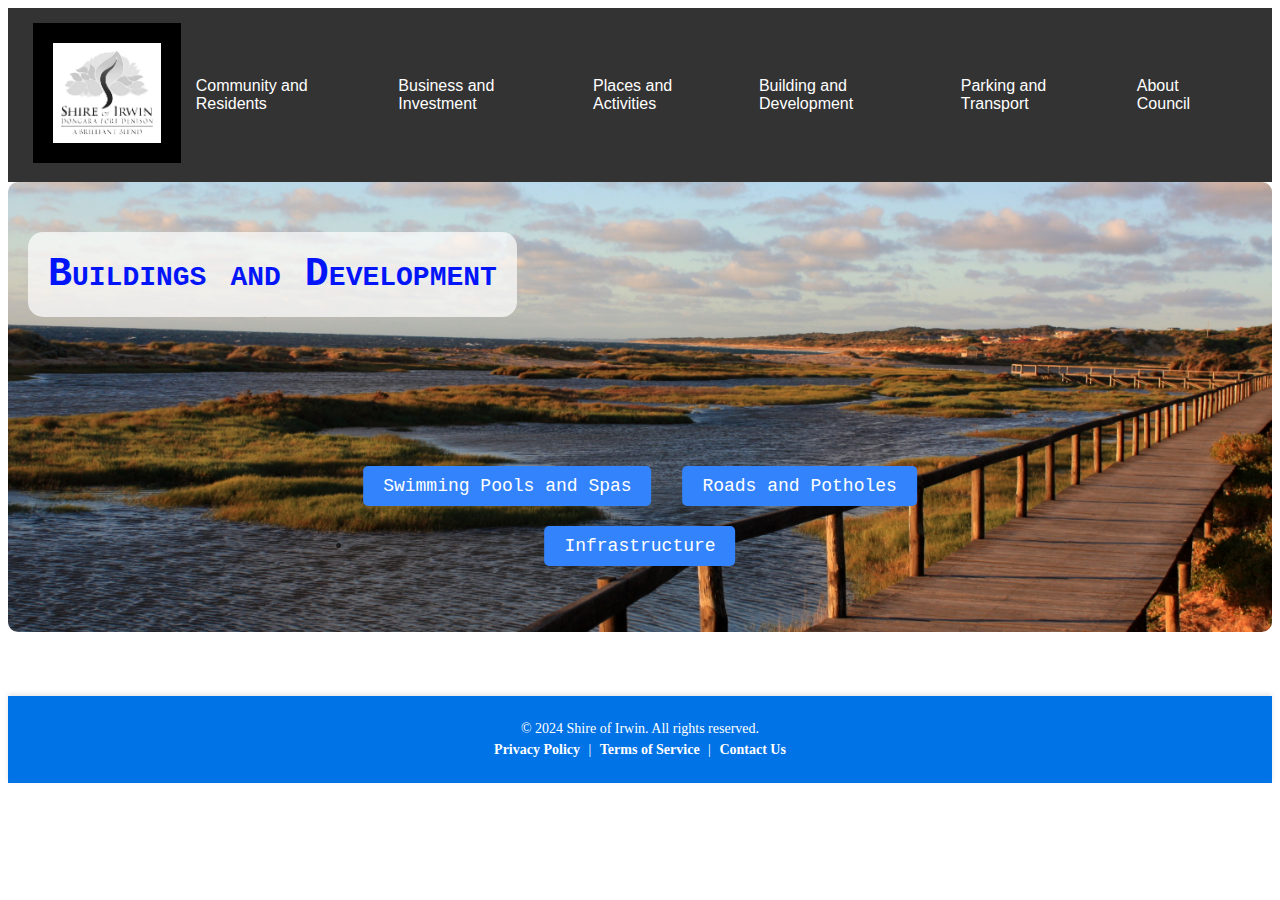
==== Building.html @ 90b1ad45 "Add files via upload" ====
<!DOCTYPE html>
<html lang="en">
<head>
    <meta charset="UTF-8">
    <meta name="viewport" content="width=device-width, initial-scale=1.0">
    <title>Community and Residents</title>
    <link rel="stylesheet" href="styles.css">
    <link rel="stylesheet" href="footer.css">
    <link rel="stylesheet" href="dropdown.css">
</head>
<body>
    <!-- Navigation Bar -->
    <nav class="navbar">
        <div class="logo">
            <a class="logo__link" href="index.html">
                <img class="logo__image" src="Pictures/Logo.jpg" alt="Logo WA">
            </a>
        </div>
        <ul class="navlinks">
            <!-- Community and Residents -->
            <li class="dropdown">
                <a href="community.html">Community and Residents</a>
                <ul class="dropdown-menu">
                    <li><a href="bins.html">Bins, Rubbish and Recycling</a></li>
                    <li><a href="emergencies.html">Emergencies</a></li>
                    <li><a href="libraries.html">Libraries</a></li>
                    <li><a href="pets.html">Pets and Other Animals</a></li>
                    <li><a href="roads.html">Roads and Parking</a></li>
                    <li><a href="health.html">Health and Wellbeing</a></li>
                    <li><a href="environment.html">Environment and Sustainability</a></li>
                </ul>
            </li>

            <!-- Business and Investment -->
            <li class="dropdown">
                <a href="Business.html">Business and Investment</a>
                <ul class="dropdown-menu">
                    <li><a href="permits.html">Business Permits and Registration</a></li>
                    <li><a href="resources.html">Business Resources</a></li>
                    <li><a href="events.html">Events and Support</a></li>
                    <li><a href="tenders.html">Tenders</a></li>
                </ul>
            </li>

            <!-- Places and Activities -->
            <li class="dropdown">
                <a href="Places.html">Places and Activities</a>
                <ul class="dropdown-menu">
                    <li><a href="libraries.html">Libraries</a></li>
                    <li><a href="parks.html">Parks</a></li>
                    <li><a href="boating.html">Boating and Waterways</a></li>
                </ul>
            </li>

            <!-- Building and Development -->
            <li class="dropdown">
                <a href="Building.html">Building and Development</a>
                <ul class="dropdown-menu">
                    <li><a href="building_services.html">Building Services</a></li>
                    <li><a href="infrastructure.html">Infrastructure</a></li>
                    <li><a href="swimming.html">Swimming Pools and Spas</a></li>
                    <li><a href="roads_potholes.html">Roads and Potholes</a></li>
                </ul>
            </li>

            <!-- Parking and Transport -->
            <li class="dropdown">
                <a href="Parking.html">Parking and Transport</a>
                <ul class="dropdown-menu">
                    <li><a href="parking_permits.html">Parking Permits</a></li>
                    <li><a href="parking_fines.html">Parking Fines</a></li>
                    <li><a href="where_to_park.html">Where to Park</a></li>
                    <li><a href="parking_rules.html">Parking Rules and Enforcement</a></li>
                </ul>
            </li>

            <!-- About Council -->
            <li class="dropdown">
                <a href="council.html">About Council</a>
                <ul class="dropdown-menu">
                    <li><a href="careers.html">Careers</a></li>
                    <li><a href="contact.html">Contact</a></li>
                    <li><a href="news.html">News and Media</a></li>
                    <li><a href="councilors.html">Councilors and Elections</a></li>
                </ul>
            </li>
        </ul>
    </nav>

    <!-- Main Content -->
    <div class="container">
        <img src="Pictures/pic1.jpg" alt="Melbourne City">
        <div class="title-subtitle">
            <div class="title"><h1>Buildings and Development</h1></div>
             </div>
        
        <div class="hyperlinks-container">
            <a href="swimming.html">Swimming Pools and Spas</a>
            <a href="roads_potholes.html">Roads and Potholes</a>
            <li><a href="infrastructure.html">Infrastructure</a></li>
        </div>
    </div>

    <!-- Footer -->
    <footer>
        <div class="footer-container">
            <div class="footer-content">
                <p>&copy; 2024 Shire of Irwin. All rights reserved.</p>
                <p>
                    <a href="#privacy-policy">Privacy Policy</a> | 
                    <a href="#terms-of-service">Terms of Service</a> | 
                    <a href="#contact-us">Contact Us</a>
                </p>
            </div>
        </div>
    </footer>
</body>
</html>
---- styles.css ----
.navbar img{
    height: 100px;
    width:fit-content;
    outline: none;
    margin:5px;
    padding:20px;
    object-fit:fill;
    background-color:#000000;
    

}
/* Container Styles */
.container {
    position: relative;
    text-align: center;
    color: rgb(26, 26, 26);
    margin-bottom: 60px;
}

.container img {
    height: 450px;
    width: 100%;
    object-fit: cover;
    border-radius: 10px;
}

.title-subtitle {
    position: absolute;
    top: 50px;
    left: 20px;
    font-family: 'Courier New', Courier, monospace;
    font-variant: small-caps;
    color: rgb(1, 21, 248);
    background-color: rgba(255, 255, 255, 0.7);
    padding: 20px;
    border-radius: 15px;
}
.container2{
    width: 50%;
    height: 300px;
    position:relative;
    Bottom: 50px;
    left:100px;
    font-family: 'Courier New', Courier, monospace;
    font-variant: small-caps;
    color: rgb(0, 0, 0);
    background-color: rgba(255, 255, 255, 0.7);
    border-radius: 15px;
}

.title h1 {
    font-size: 40px;
    font-weight: bolder;
    margin: 0;
}

.subtitle h6 {
    font-size: 24px;
    margin: 10px 0 0;
}

.hyperlinks-container {
    position: absolute;
    bottom: 60px;
    left: 50%;
    transform: translateX(-50%);
    font-family: 'Courier New', Courier, monospace;
    font-size: 18px;
}

.hyperlinks-container a {
    margin: 10px;
    display: inline-block;
    padding: 10px 20px;
    background-color: #3383fc;
    color: white;
    text-decoration: none;
    border-radius: 5px;
}

.hyperlinks-container a:hover {
    background-color: #0d00ff;
}
---- footer.css ----
footer {
    background-color: #0073e6; 
     color: #ffffff;
    padding: 20px 0;
    text-align: center;
    box-shadow: 0 -2px 5px rgba(0, 0, 0, 0.1); 
}


.footer-container {
    max-width: 1200px;
    margin: 0 auto;
    padding: 0 20px;
}

.footer-content p {
    margin: 5px 0;
    font-size: 14px;
}


.footer-content a {
    color: #ffffff;
    text-decoration: none;
    font-weight: bold;
    margin: 0 5px;
    transition: color 0.3s ease;
}

.footer-content a:hover {
    color: #ffd700; 


@media (max-width: 600px) {
    .footer-content p {
        font-size: 12px;
    }
}
}
---- dropdown.css ----
/* Navbar */
.navbar {
    display: flex;
    align-items: center;
    justify-content: space-between;
    background-color: #333;
    padding: 10px 20px;
    position: relative; /* Ensure the navbar is positioned relative */
    z-index: 100; /* Ensure it has a higher stacking context */
    font-family: 'Arial', sans-serif;

}

.navlinks {
    list-style: none;
    display: flex;
    margin: 0;
    padding: 0;
}

.navlinks li {
    position: relative; /* Ensure dropdown is positioned relative to this element */
    margin-right: 20px;
}

.navlinks a {
    text-decoration: none;
    color: white;
    padding: 10px;
    display: block;
}

.navlinks a:hover {
    background-color: #575757;
}

/* Dropdown Menu */
.dropdown-menu {
    display: none;
    position: absolute; /* Absolute positioning to appear over other content */
    top: 100%; /* Position dropdown right below the parent link */
    left: 0;
    background-color: #444;
    list-style: none;
    margin: 0;
    padding: 0;
    z-index: 1000; /* Ensure dropdown is on top of other content */
    box-shadow: 0px 4px 6px rgba(0, 0, 0, 0.2); /* Optional: add shadow for better visibility */
}

.dropdown-menu li a {
    padding: 10px 20px;
    white-space: nowrap;
    color: white;
}

.dropdown-menu li a:hover {
    background-color: #575757;
}

/* Show dropdown on hover */
.dropdown:hover .dropdown-menu {
    display: block;
}
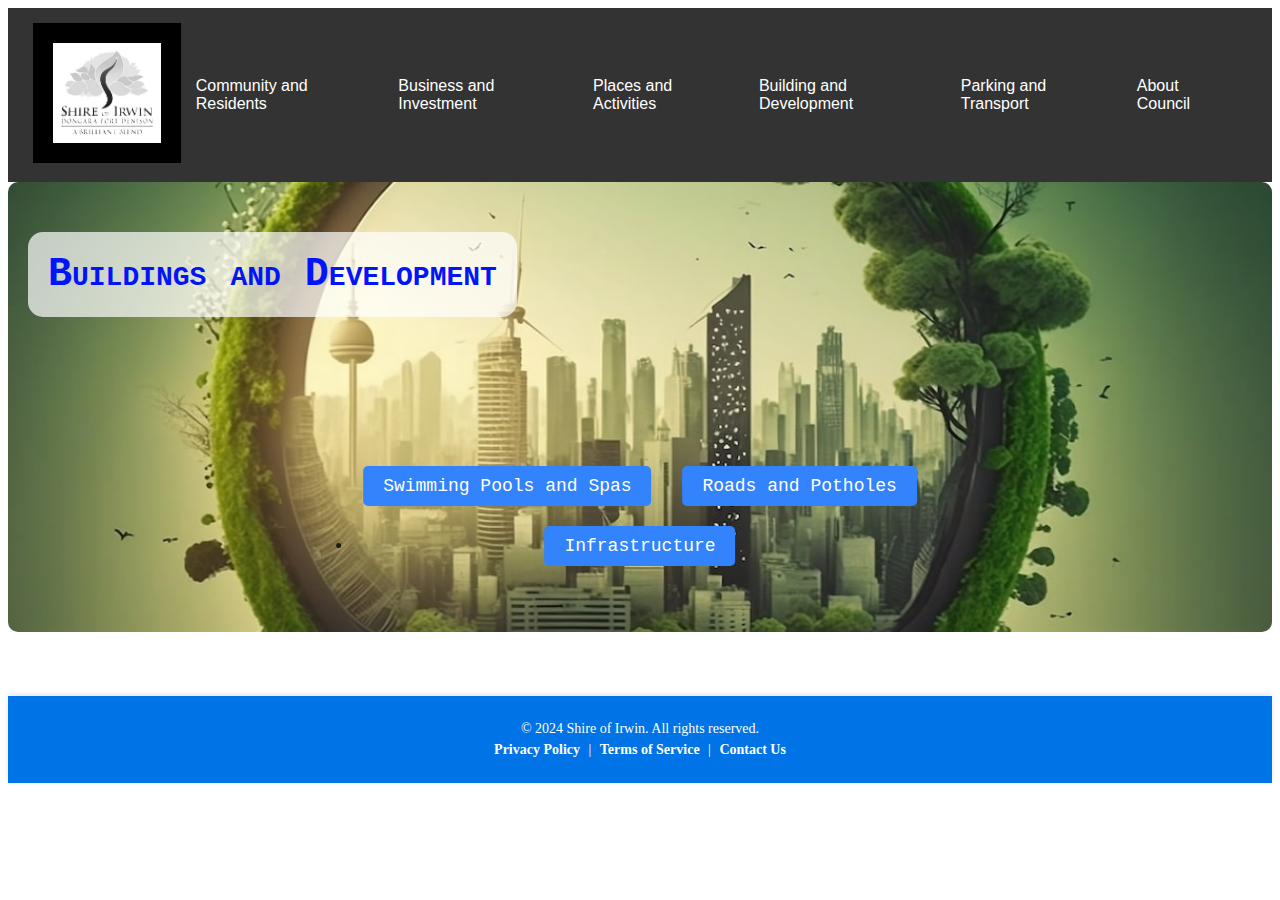
==== commit ec6009bc: "Add files via upload" ====
--- a/Building.html
+++ b/Building.html
@@ -12,7 +12,7 @@
     <!-- Navigation Bar -->
     <nav class="navbar">
         <div class="logo">
-            <a class="logo__link" href="index.html">
+            <a class="logo__link" href="Index.html">
                 <img class="logo__image" src="Pictures/Logo.jpg" alt="Logo WA">
             </a>
         </div>
@@ -24,7 +24,7 @@
                     <li><a href="bins.html">Bins, Rubbish and Recycling</a></li>
                     <li><a href="emergencies.html">Emergencies</a></li>
                     <li><a href="libraries.html">Libraries</a></li>
-                    <li><a href="pets.html">Pets and Other Animals</a></li>
+                    <li><a href="registerpet.html">Pets and Other Animals</a></li>
                     <li><a href="roads.html">Roads and Parking</a></li>
                     <li><a href="health.html">Health and Wellbeing</a></li>
                     <li><a href="environment.html">Environment and Sustainability</a></li>
@@ -89,7 +89,7 @@
 
     <!-- Main Content -->
     <div class="container">
-        <img src="Pictures/pic1.jpg" alt="Melbourne City">
+        <img src="Pictures/building.jpg" alt="building">
         <div class="title-subtitle">
             <div class="title"><h1>Buildings and Development</h1></div>
              </div>
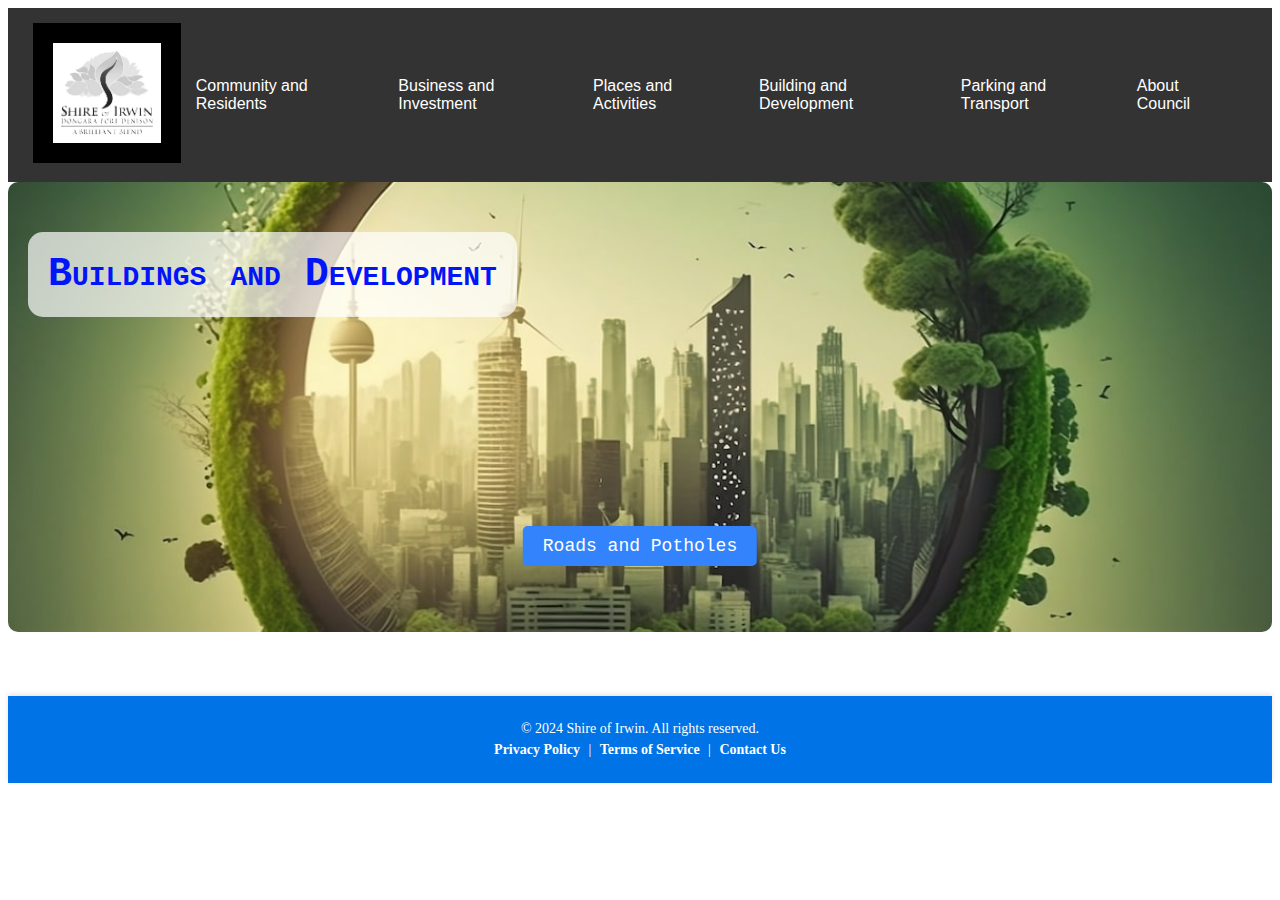
==== commit c84b8e39: "Add files via upload" ====
--- a/Building.html
+++ b/Building.html
@@ -95,9 +95,7 @@
              </div>
         
         <div class="hyperlinks-container">
-            <a href="swimming.html">Swimming Pools and Spas</a>
             <a href="roads_potholes.html">Roads and Potholes</a>
-            <li><a href="infrastructure.html">Infrastructure</a></li>
         </div>
     </div>
 
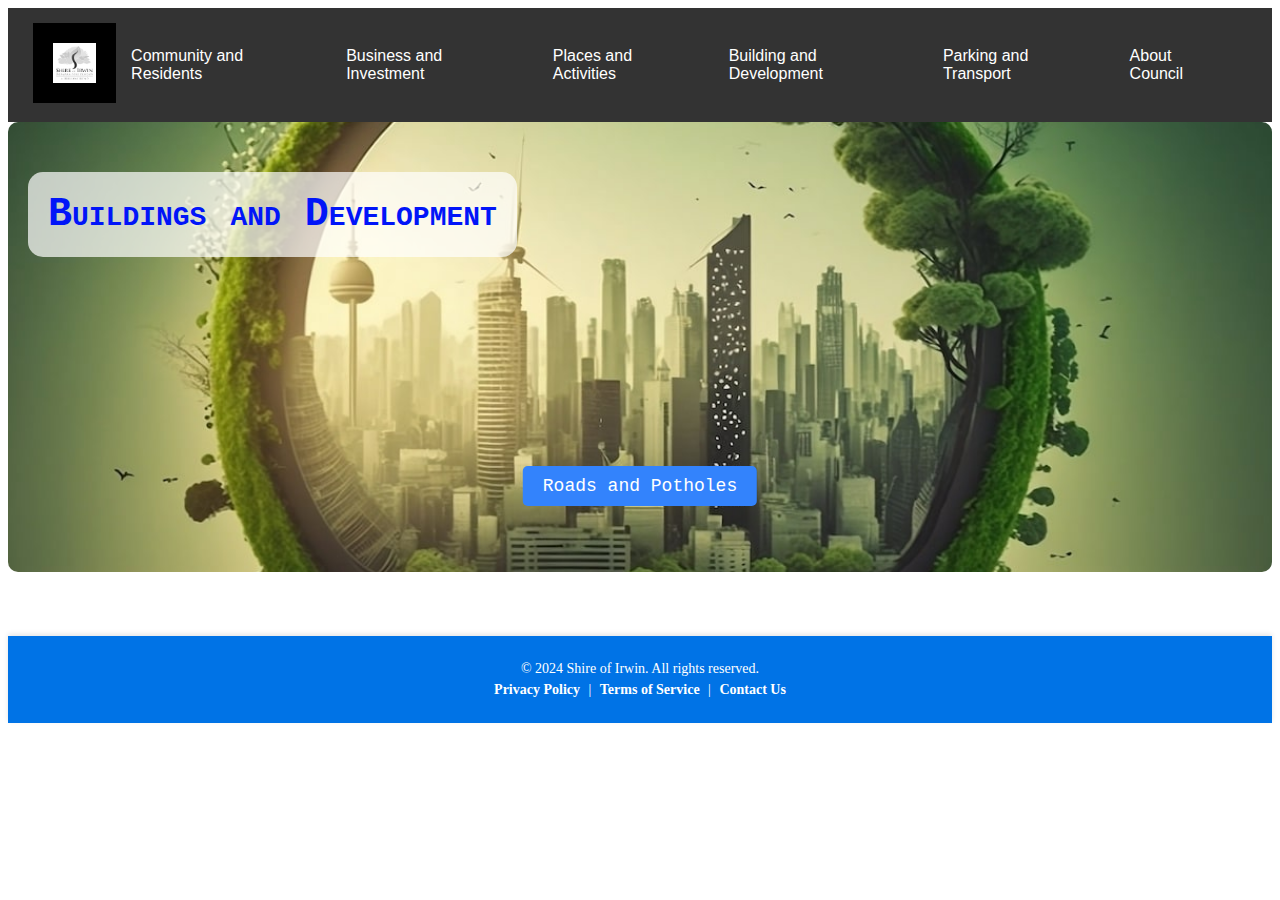
==== commit c61649cf: "Add files via upload" ====
--- a/Building.html
+++ b/Building.html
@@ -9,7 +9,7 @@
     <link rel="stylesheet" href="dropdown.css">
 </head>
 <body>
-    <!-- Navigation Bar -->
+      <!-- Navigation Bar -->
     <nav class="navbar">
         <div class="logo">
             <a class="logo__link" href="Index.html">
@@ -21,13 +21,14 @@
             <li class="dropdown">
                 <a href="community.html">Community and Residents</a>
                 <ul class="dropdown-menu">
-                    <li><a href="bins.html">Bins, Rubbish and Recycling</a></li>
-                    <li><a href="emergencies.html">Emergencies</a></li>
-                    <li><a href="libraries.html">Libraries</a></li>
+                    <li><a href="roads_potholes.html">Report Issue</a>
+                    <li><a href="Community and Residents/bins.html">Bins, Rubbish and Recycling</a></li>
+                    <li><a href="Community and Residents/emergencies.html">Emergencies</a></li>
+                    <li><a href="Community and Residents/libraries.html">Libraries</a></li>
                     <li><a href="registerpet.html">Pets and Other Animals</a></li>
-                    <li><a href="roads.html">Roads and Parking</a></li>
-                    <li><a href="health.html">Health and Wellbeing</a></li>
-                    <li><a href="environment.html">Environment and Sustainability</a></li>
+                    <li><a href="Community and Residents/roads.html">Roads and Parking</a></li>
+                    <li><a href="Community and Residents/health.html">Health and Wellbeing</a></li>
+                    <li><a href="Community and Residents/environment.html">Environment and Sustainability</a></li>
                 </ul>
             </li>
 
@@ -35,10 +36,10 @@
             <li class="dropdown">
                 <a href="Business.html">Business and Investment</a>
                 <ul class="dropdown-menu">
-                    <li><a href="permits.html">Business Permits and Registration</a></li>
-                    <li><a href="resources.html">Business Resources</a></li>
-                    <li><a href="events.html">Events and Support</a></li>
-                    <li><a href="tenders.html">Tenders</a></li>
+                    <li><a href="Business and investment/permits.html">Business Permits and Requirements</a></li>
+                    <li><a href="Business and investment/resources.html">Business Resources</a></li>
+                    <li><a href="Business and investment/events.html">Events and Support</a></li>
+                    <li><a href="Business and investment/tenders.html">Tenders</a></li>
                 </ul>
             </li>
 
@@ -46,9 +47,9 @@
             <li class="dropdown">
                 <a href="Places.html">Places and Activities</a>
                 <ul class="dropdown-menu">
-                    <li><a href="libraries.html">Libraries</a></li>
-                    <li><a href="parks.html">Parks</a></li>
-                    <li><a href="boating.html">Boating and Waterways</a></li>
+                    <li><a href="Places and activities/festival.html">Festivals</a></li>
+                    <li><a href="Places and activities/parks.html">Parks</a></li>
+                    <li><a href="Places and activities/boating.html">Boating and Waterways</a></li>
                 </ul>
             </li>
 
@@ -56,10 +57,9 @@
             <li class="dropdown">
                 <a href="Building.html">Building and Development</a>
                 <ul class="dropdown-menu">
-                    <li><a href="building_services.html">Building Services</a></li>
-                    <li><a href="infrastructure.html">Infrastructure</a></li>
-                    <li><a href="swimming.html">Swimming Pools and Spas</a></li>
-                    <li><a href="roads_potholes.html">Roads and Potholes</a></li>
+                    <li><a href="Building and Development/building_services.html">Building Services</a></li>
+                    <li><a href="Building and Development/infrastructure.html">Infrastructure</a></li>
+                    <li><a href="Building and Development/swimming.html">Swimming Pools and Spas</a></li>
                 </ul>
             </li>
 
@@ -67,10 +67,10 @@
             <li class="dropdown">
                 <a href="Parking.html">Parking and Transport</a>
                 <ul class="dropdown-menu">
-                    <li><a href="parking_permits.html">Parking Permits</a></li>
-                    <li><a href="parking_fines.html">Parking Fines</a></li>
-                    <li><a href="where_to_park.html">Where to Park</a></li>
-                    <li><a href="parking_rules.html">Parking Rules and Enforcement</a></li>
+                    <li><a href="Parking and Transport/parking_permits.html">Parking Permits</a></li>
+                    <li><a href="Parking and Transport/parking_fines.html">Parking Fines</a></li>
+                    <li><a href="Parking and Transport/where_to_park.html">Where to Park</a></li>
+                    <li><a href="Parking and Transport/parking_rules.html">Parking Rules and Enforcement</a></li>
                 </ul>
             </li>
 
@@ -78,14 +78,15 @@
             <li class="dropdown">
                 <a href="council.html">About Council</a>
                 <ul class="dropdown-menu">
-                    <li><a href="careers.html">Careers</a></li>
-                    <li><a href="contact.html">Contact</a></li>
-                    <li><a href="news.html">News and Media</a></li>
-                    <li><a href="councilors.html">Councilors and Elections</a></li>
+                    <li><a href="About Council/careers.html">Careers</a></li>
+                    <li><a href="About Council/contact.html">Contact</a></li>
+                    <li><a href="About Council/news.html">News and Media</a></li>
+                    <li><a href="About Council/councilors.html">Councilors and Elections</a></li>
                 </ul>
             </li>
         </ul>
     </nav>
+
 
     <!-- Main Content -->
     <div class="container">
--- a/styles.css
+++ b/styles.css
@@ -1,6 +1,6 @@
 
 .navbar img{
-    height: 100px;
+    height: 40px;
     width:fit-content;
     outline: none;
     margin:5px;
